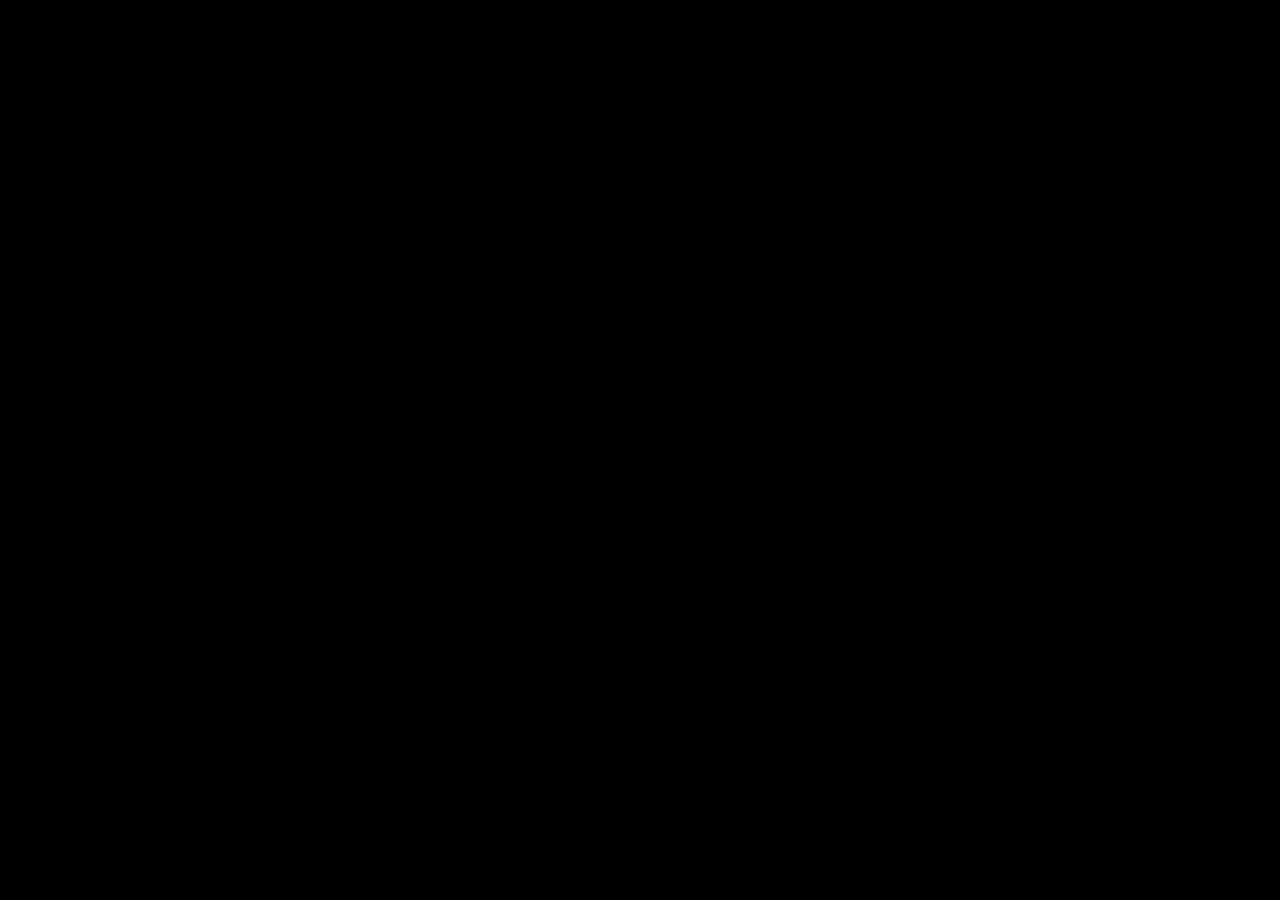
==== stageTwoIndex.html @ ae5e2b8f "Emergency hotfix to fix stages being reversed, GH published from the wrong stage." ====
<!DOCTYPE html>
<html lang="en">
  <head>
    <meta charset="UTF-8" />
    <meta name="viewport" content="width=device-width, initial-scale=1" />
    <title>My Portfolio</title>
    <!-- Inline critical CSS: background and cover -->
    <style>
      html,
      body {
        margin: 0;
        padding: 0;
        background-color: #ffd700; /* Yellow background */
      }
      /* Full-screen cover element to mask any flash while loading */
      #cover {
        position: fixed;
        top: 0;
        left: 0;
        right: 0;
        bottom: 0;
        background-color: #ffd700;
        z-index: 9999;
        transition: opacity 0.5s ease;
      }
    </style>
    <!-- Link to external stylesheet -->
    <link rel="stylesheet" href="style.css" />
    <!-- Optional: Prefetch script for faster loading -->
    <link rel="prefetch" href="script.js" />
  </head>
  <body>
    <!-- Cover element -->
    <div id="cover"></div>

    <!-- Main Portfolio Content -->
    <header>
      <h1>Welcome to My Portfolio</h1>
    </header>
    <main>
      <section>
        <p>
          Explore my work, read my projects, and get to know my creative journey.
        </p>
        <!-- Add your portfolio sections or components here -->
      </section>
    </main>

    <!-- Link to main JavaScript file -->
    <script src="script.js"></script>
    <!-- Remove the cover after everything loads -->
    <script>
      window.addEventListener("load", () => {
        // Check if the splash flag was set by the intro (solar) page
        if (localStorage.getItem("splashShown")) {
          const cover = document.getElementById("cover");
          cover.style.opacity = "0";
          setTimeout(() => {
            cover.remove();
            localStorage.removeItem("splashShown");
          }, 500); // Duration should match the CSS transition time
        } else {
          // In case the flag isn’t set, remove cover immediately.
          document.getElementById("cover").remove();
        }
      });
    </script>
  </body>
</html>
---- style.css ----
html, body {
  margin: 0;
  padding: 0;
  overflow: hidden;
  background-color: black;
}

/* The canvas beneath */
canvas {
  position: absolute;
  top: 0;
  left: 0;
  z-index: 1;
  display: block;
  opacity: 0;
  transition: opacity 3s ease-in-out;
}

/* Intro text above the canvas */
#introText {
  z-index: 2;
  display: none;
  position: absolute;
  top: 5%;
  left: 15%;
  color: #FFD700;
  text-shadow: 0 0 8px rgba(255, 255, 0, 0.5);
  font-size: 96px;
  font-family: 'Courier New', monospace;
  letter-spacing: 3px;
  pointer-events: none;
  user-select: none;
}
#titleLine1, #titleLine2 {
  display: inline;

}
#emre{
  z-index: 11;
  opacity: 0;
  transition: opacity 1.2s cubic-bezier(1,0.6,1,0.7);
  position: absolute;
  top: 5%;
  left: 32.7%;
  color: #FFD700;
  text-shadow: 0 0 8px rgba(255, 255, 0, 0.5);
  font-size: 96px;
  font-family: 'Courier New', monospace;
  letter-spacing: 3px;
  pointer-events: none;
  user-select: none;
}
#cursor {
  display: inline-block;
  margin-left: 2px;
  pointer-events: none;
}
.cursorBlink {
  animation: blink 1s steps(1, start) infinite;
}
@keyframes blink {
  0%, 100% { opacity: 1; }
  50% { opacity: 0; }
}

#sunSplash {
  position: fixed;
  top: 0;
  left: 0;
  border-radius: 50%;
  width: 0px;
  height: 0px;
  transform: scale(0);
  transform-origin: center center;
  z-index: 10;
  pointer-events: none;
  /* Add background color transition */
  background-color: #ffff00;
  transition: transform 3s ease, background-color 1.5s ease;
}

#splashOverlay {
  position: absolute;
  top: 0;
  left: 0;
  width: 100%;
  height: 100%;
  background-color: black;
  opacity: 0;
  transition: opacity 0.5s ease;
  z-index: 1;
}
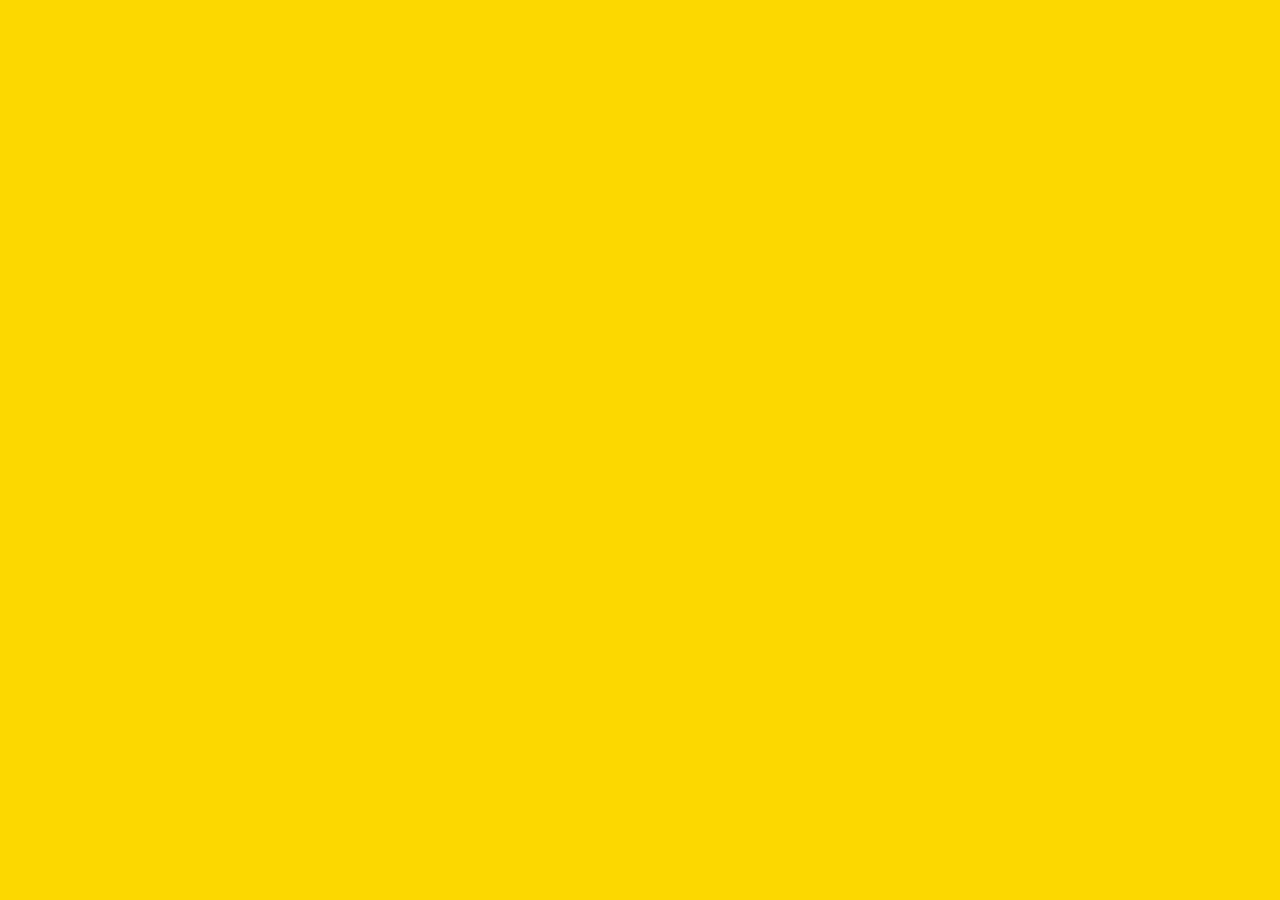
==== commit 2d335bc1: "Hotfix #2, fixed sunsplash transition end event not firing properly, stage 1 -> stage 2 is complete." ====
--- a/stageTwoIndex.html
+++ b/stageTwoIndex.html
@@ -6,12 +6,6 @@
     <title>My Portfolio</title>
     <!-- Inline critical CSS: background and cover -->
     <style>
-      html,
-      body {
-        margin: 0;
-        padding: 0;
-        background-color: #ffd700; /* Yellow background */
-      }
       /* Full-screen cover element to mask any flash while loading */
       #cover {
         position: fixed;
@@ -19,35 +13,24 @@
         left: 0;
         right: 0;
         bottom: 0;
-        background-color: #ffd700;
+        background-color: black;
         z-index: 9999;
         transition: opacity 0.5s ease;
       }
     </style>
     <!-- Link to external stylesheet -->
-    <link rel="stylesheet" href="style.css" />
+    <link rel="stylesheet" href="stageTwoStyle.css" />
     <!-- Optional: Prefetch script for faster loading -->
-    <link rel="prefetch" href="script.js" />
+    <link rel="prefetch" href="stageTwoScript.js" />
   </head>
   <body>
     <!-- Cover element -->
     <div id="cover"></div>
 
-    <!-- Main Portfolio Content -->
-    <header>
-      <h1>Welcome to My Portfolio</h1>
-    </header>
-    <main>
-      <section>
-        <p>
-          Explore my work, read my projects, and get to know my creative journey.
-        </p>
-        <!-- Add your portfolio sections or components here -->
-      </section>
-    </main>
+    <div id="name">Emre Soybas</div>
 
     <!-- Link to main JavaScript file -->
-    <script src="script.js"></script>
+    <script src="stageTwoScript.js"></script>
     <!-- Remove the cover after everything loads -->
     <script>
       window.addEventListener("load", () => {
--- a/stageTwoStyle.css
+++ b/stageTwoStyle.css
@@ -0,0 +1,48 @@
+/* style.css for main portfolio page */
+
+/* Ensure body styling is consistent */
+body {
+    font-family: 'Helvetica Neue', Arial, sans-serif;
+    color: #333;
+    background-color: #ffd700; /* Yellow background for consistency */
+    margin: 0;
+    padding: 0;
+  }
+  
+  /* Header styling */
+  header {
+    background-color: #222;
+    color: #fff;
+    padding: 1rem;
+    text-align: center;
+  }
+  
+  
+#name{
+  z-index: 11;
+  opacity: 0;
+  transition: opacity 1.2s cubic-bezier(1,0.8,1,0.7);
+  position: absolute;
+  top: 5%;
+  left: 32.7%;
+  color: #FFD700;
+  text-shadow: 0 0 8px rgba(255, 255, 0, 0.5);
+  font-size: 96px;
+  font-family: 'Courier New', monospace;
+  letter-spacing: 3px;
+  pointer-events: none;
+  user-select: none;
+}
+
+  /* Main content styling */
+  main {
+    padding: 2rem;
+  }
+  
+  /* Example section styling */
+  section {
+    margin-bottom: 2rem;
+  }
+  
+  /* Add additional styles as needed */
+  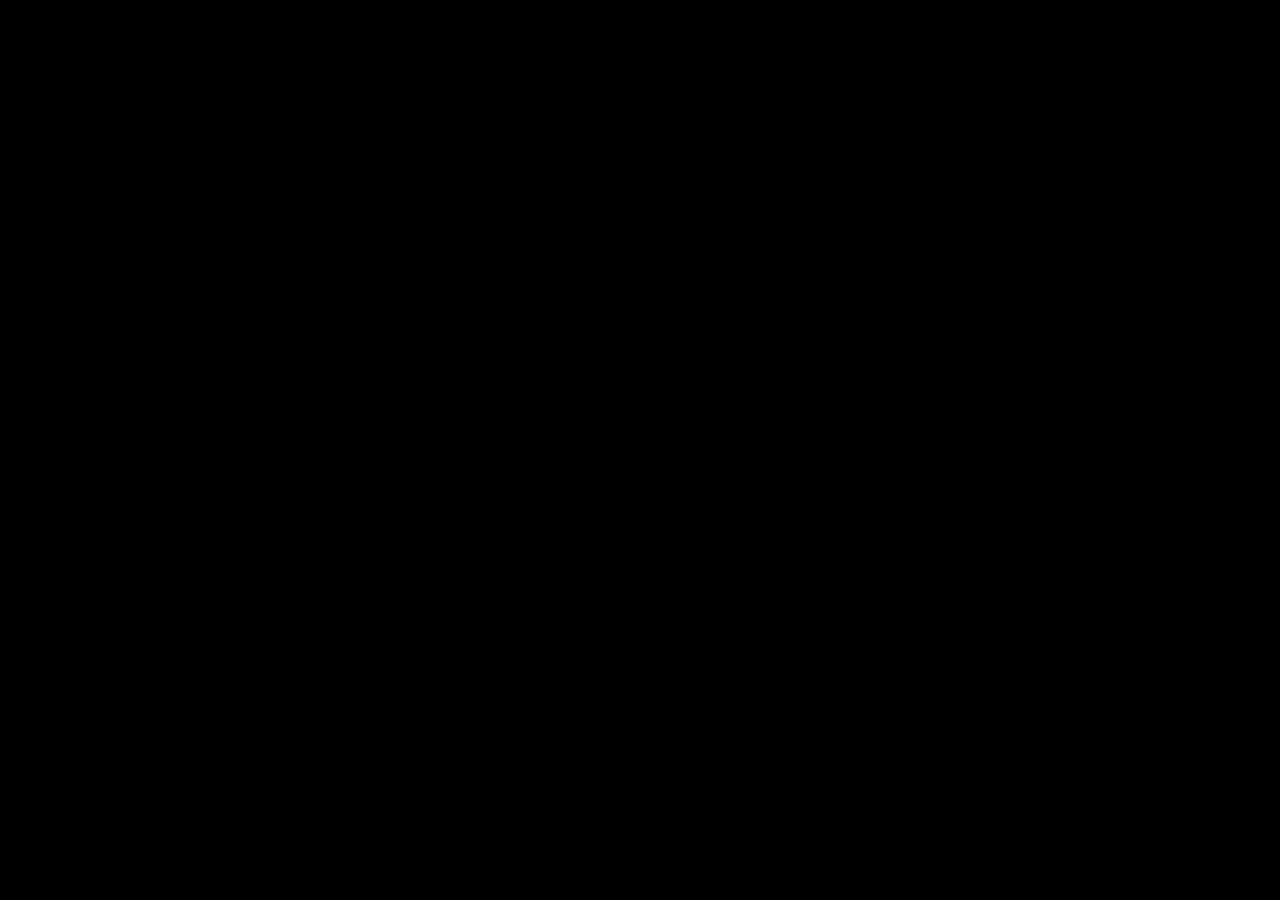
==== commit e87faa06: "Decided to make Scene 2 into a Three.JS animation as well, initialized its models. Broke the Dalek l" ====
--- a/stageTwoIndex.html
+++ b/stageTwoIndex.html
@@ -4,9 +4,7 @@
     <meta charset="UTF-8" />
     <meta name="viewport" content="width=device-width, initial-scale=1" />
     <title>My Portfolio</title>
-    <!-- Inline critical CSS: background and cover -->
     <style>
-      /* Full-screen cover element to mask any flash while loading */
       #cover {
         position: fixed;
         top: 0;
@@ -15,36 +13,47 @@
         bottom: 0;
         background-color: black;
         z-index: 9999;
+        /* 
+          Start fully opaque. We'll fade to 0. 
+          Provide a transition for smooth fade.
+        */
+        opacity: 1; 
         transition: opacity 0.5s ease;
       }
     </style>
-    <!-- Link to external stylesheet -->
     <link rel="stylesheet" href="stageTwoStyle.css" />
-    <!-- Optional: Prefetch script for faster loading -->
-    <link rel="prefetch" href="stageTwoScript.js" />
+    
+    <!-- Add Three.js library and its modules BEFORE your script -->
+    <script async src="https://unpkg.com/es-module-shims/dist/es-module-shims.js"></script>
+    <script type="importmap">
+      {
+        "imports": {
+          "three": "https://unpkg.com/three@0.159.0/build/three.module.js",
+          "three/addons/": "https://unpkg.com/three@0.159.0/examples/jsm/"
+        }
+      }
+    </script>
   </head>
   <body>
-    <!-- Cover element -->
     <div id="cover"></div>
-
     <div id="name">Emre Soybas</div>
 
-    <!-- Link to main JavaScript file -->
-    <script src="stageTwoScript.js"></script>
-    <!-- Remove the cover after everything loads -->
+    <script type="module" src="stageTwoScript.js"></script>
+    
+    <!-- 
+      If you intend to keep localStorage logic, do so carefully.
+      Otherwise, you can comment out or remove the code below.
+    -->
     <script>
       window.addEventListener("load", () => {
-        // Check if the splash flag was set by the intro (solar) page
+        // Check localStorage
         if (localStorage.getItem("splashShown")) {
           const cover = document.getElementById("cover");
           cover.style.opacity = "0";
           setTimeout(() => {
             cover.remove();
             localStorage.removeItem("splashShown");
-          }, 500); // Duration should match the CSS transition time
-        } else {
-          // In case the flag isn’t set, remove cover immediately.
-          document.getElementById("cover").remove();
+          }, 500);
         }
       });
     </script>
--- a/stageTwoStyle.css
+++ b/stageTwoStyle.css
@@ -1,24 +1,14 @@
 /* style.css for main portfolio page */
 
-/* Ensure body styling is consistent */
 body {
-    font-family: 'Helvetica Neue', Arial, sans-serif;
-    color: #333;
-    background-color: #ffd700; /* Yellow background for consistency */
-    margin: 0;
-    padding: 0;
-  }
-  
-  /* Header styling */
-  header {
-    background-color: #222;
-    color: #fff;
-    padding: 1rem;
-    text-align: center;
-  }
-  
-  
-#name{
+  font-family: 'Helvetica Neue', Arial, sans-serif;
+  color: #333;
+  background-color: #ffd700;
+  margin: 0;
+  padding: 0;
+}
+
+#name {
   z-index: 11;
   opacity: 0;
   transition: opacity 1.2s cubic-bezier(1,0.8,1,0.7);
@@ -34,15 +24,19 @@
   user-select: none;
 }
 
-  /* Main content styling */
-  main {
-    padding: 2rem;
-  }
-  
-  /* Example section styling */
-  section {
-    margin-bottom: 2rem;
-  }
-  
-  /* Add additional styles as needed */
-  +/* The #cover style is now in the HTML <style> so it can fade out. 
+   But you can move that here if you'd like:
+
+#cover {
+  position: fixed;
+  top: 0;
+  left: 0;
+  right: 0;
+  bottom: 0;
+  background-color: black;
+  z-index: 9999;
+  opacity: 1; 
+  transition: opacity 0.5s ease;
+}
+
+*/
